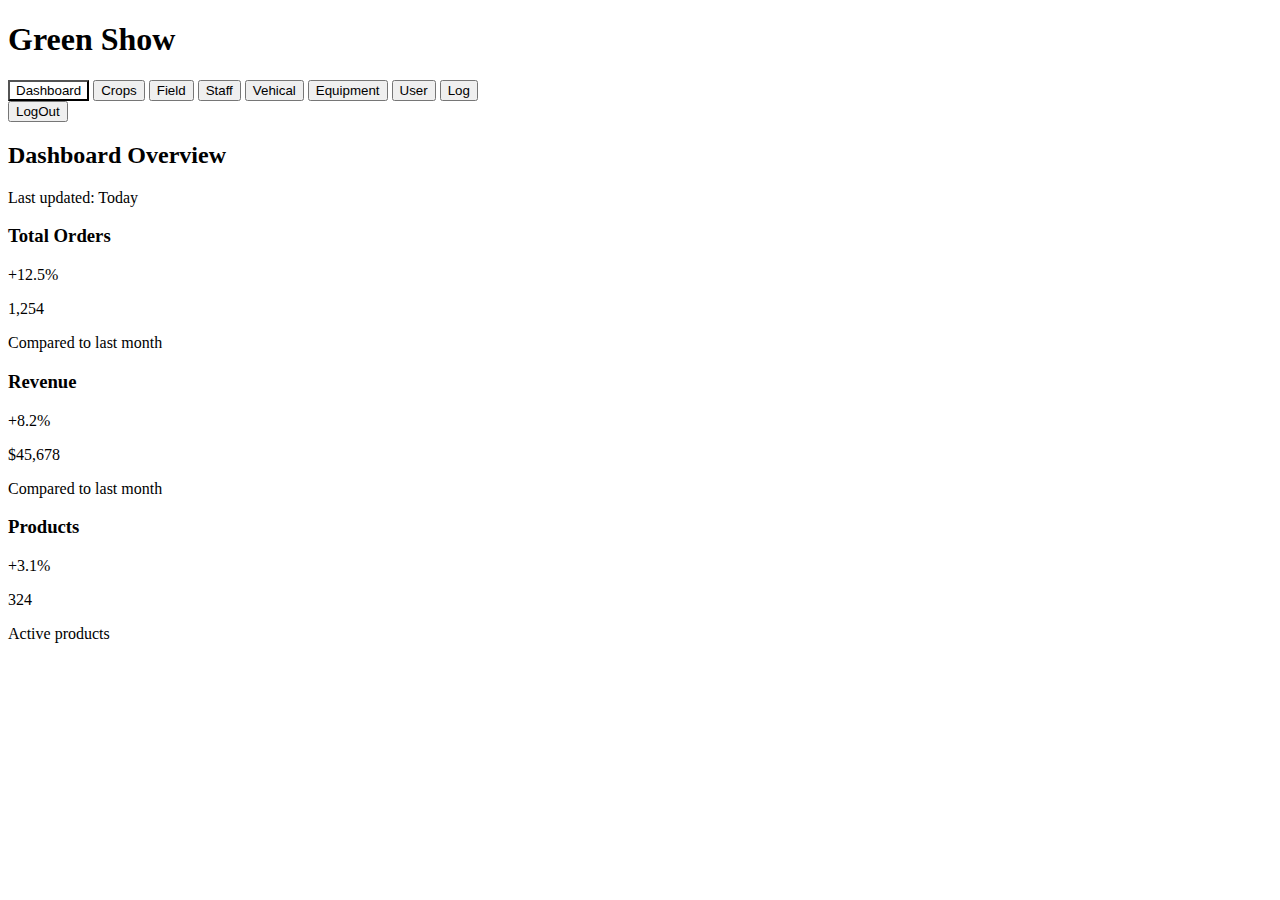
==== inde.html @ 09786b65 "update ui" ====
<!DOCTYPE html>
<html lang="en">
<head>
    <meta charset="UTF-8">
    <meta name="viewport" content="width=device-width, initial-scale=1.0">
    <title>eProduct Dashboard</title>
    <script src="https://cdnjs.cloudflare.com/ajax/libs/font-awesome/6.5.1/js/all.min.js"></script>
    <!-- Tailwind CSS -->
    <script src="https://cdn.tailwindcss.com"></script>
    <link href="https://cdn.jsdelivr.net/npm/tailwindcss@2.2.19/dist/tailwind.min.css" rel="stylesheet">
    
    <style>
        .content-section {
            display: none;
        }
        .content-section.active {
            display: block;
        }
        @keyframes fadeIn {
            from { opacity: 0; }
            to { opacity: 1; }
        }
        .fade-in {
            animation: fadeIn 0.3s ease-in;
        }
        .nav-item.active {
            background-color: rgba(255, 255, 255, 0.1);
        }
    </style>
</head>
<body class="bg-white min-h-screen">
    <div class="flex h-screen">
        <!-- Sidebar -->
        <div class="w-64 bg-white text-gray-800 shadow-xl flex flex-col transition-all duration-300">
            <!-- Logo -->
            <div class="px-6 py-8">
                <h1 class="text-2xl font-bold tracking-wider text-primary-dark">Green Show</h1>
            </div>
            
            <!-- Navigation -->
            <nav class="flex-1 px-4">
                <button onclick="showSection('dashboard')" class="nav-item lickable-btn w-full flex items-center space-x-3 px-4 py-3 mb-2 rounded-lg transition-all duration-200 hover:bg-green-700 hover:shadow-lg transform hover:scale-105 hover:text-white">
                    <i class="fas fa-chart-line w-5"></i>
                    <span class="font-medium">Dashboard</span>
                </button>
                
                <button onclick="showSection('crops')" class="nav-item w-full flex items-center space-x-3 px-4 py-3 mb-2 rounded-lg transition-all duration-200 hover:bg-green-700 hover:shadow-lg transform hover:scale-105 hover:text-white">
                    <i class="fas fa-tag w-5"></i>
                    <span class="font-medium">Crops</span>
                </button>
                
                <button onclick="showSection('field')" class="nav-item w-full flex items-center space-x-3 px-4 py-3 mb-2 rounded-lg transition-all duration-200 hover:bg-green-700 hover:shadow-lg transform hover:scale-105 hover:text-white">
                    <i class="fas fa-warehouse w-5"></i>
                    <span class="font-medium">Field</span>
                </button>
                
                <button onclick="showSection('staff')" class="nav-item w-full flex items-center space-x-3 px-4 py-3 mb-2 rounded-lg transition-all duration-200 hover:bg-green-700 hover:shadow-lg transform hover:scale-105 hover:text-white">
                    <i class="fas fa-box w-5"></i>
                    <span class="font-medium">Staff</span>
                </button>
                
                <button onclick="showSection('vehical')" class="nav-item w-full flex items-center space-x-3 px-4 py-3 mb-2 rounded-lg transition-all duration-200 hover:bg-green-700 hover:shadow-lg transform hover:scale-105 hover:text-white">
                    <i class="fas fa-warehouse w-5"></i>
                    <span class="font-medium">Vehical</span>
                </button>
                
                <button onclick="showSection('equipment')" class="nav-item w-full flex items-center space-x-3 px-4 py-3 mb-2 rounded-lg transition-all duration-200 hover:bg-green-700 hover:shadow-lg transform hover:scale-105 hover:text-white">
                    <i class="fas fa-tag w-5"></i>
                    <span class="font-medium">Equipment</span>
                </button>
                <button onclick="showSection('user')" class="nav-item w-full flex items-center space-x-3 px-4 py-3 mb-2 rounded-lg transition-all duration-200 hover:bg-green-700 hover:shadow-lg transform hover:scale-105 hover:text-white">
                    <i class="fas fa-tag w-5"></i>
                    <span class="font-medium">User</span>
                </button>
                <button onclick="showSection('log')" class="nav-item w-full flex items-center space-x-3 px-4 py-3 mb-2 rounded-lg transition-all duration-200 hover:bg-green-700 hover:shadow-lg transform hover:scale-105 hover:text-white">
                    <i class="fas fa-tag w-5"></i>
                    <span class="font-medium">Log</span>
                </button>
            </nav>
            
            <!-- Social Links -->
            <div class="px-6 py-4 border-t border-primary-dark">
                <div class="flex space-x-4 justify-center">
                    <button onclick="showSection('offers')" class="nav-item w-full flex items-center space-x-3 px-4 py-3 mb-2 rounded-lg transition-all duration-200 hover:bg-green-700 hover:shadow-lg transform hover:scale-105 hover:text-white">
                        <i class="fas fa-tag w-5"></i>
                        <span class="font-medium">LogOut</span>
                    </button>
                </div>
            </div>
        </div>

        <!-- Main Content -->
        <div class="flex-1 overflow-x-hidden overflow-y-auto bg-gray-50">
            <div class="container mx-auto px-6 py-8">
                <!-- Dashboard Section -->
                <section id="dashboard" class="content-section active fade-in">
                    <div class="flex justify-between items-center mb-8">
                        <h2 class="text-2xl font-semibold text-gray-800">Dashboard Overview</h2>
                        <div class="flex space-x-2">
                            <span class="text-sm text-gray-500">Last updated: Today</span>
                        </div>
                    </div>
                    
                    <div class="grid grid-cols-1 md:grid-cols-3 gap-6 mb-8">
                        <div class="bg-white rounded-xl shadow-card hover:shadow-card-hover p-6 transition-shadow duration-300">
                            <div class="flex items-center justify-between">
                                <h3 class="text-gray-500 text-sm font-medium">Total Orders</h3>
                                <span class="bg-success bg-opacity-10 text-success text-xs px-2 py-1 rounded-full">+12.5%</span>
                            </div>
                            <p class="text-3xl font-bold text-gray-800 mt-4">1,254</p>
                            <div class="text-sm text-gray-400 mt-2">Compared to last month</div>
                        </div>
                        
                        <div class="bg-white rounded-xl shadow-card hover:shadow-card-hover p-6 transition-shadow duration-300">
                            <div class="flex items-center justify-between">
                                <h3 class="text-gray-500 text-sm font-medium">Revenue</h3>
                                <span class="bg-success bg-opacity-10 text-success text-xs px-2 py-1 rounded-full">+8.2%</span>
                            </div>
                            <p class="text-3xl font-bold text-gray-800 mt-4">$45,678</p>
                            <div class="text-sm text-gray-400 mt-2">Compared to last month</div>
                        </div>
                        
                        <div class="bg-white rounded-xl shadow-card hover:shadow-card-hover p-6 transition-shadow duration-300">
                            <div class="flex items-center justify-between">
                                <h3 class="text-gray-500 text-sm font-medium">Products</h3>
                                <span class="bg-warning bg-opacity-10 text-warning text-xs px-2 py-1 rounded-full">+3.1%</span>
                            </div>
                            <p class="text-3xl font-bold text-gray-800 mt-4">324</p>
                            <div class="text-sm text-gray-400 mt-2">Active products</div>
                        </div>
                    </div>
                </section>
                <!-- ################################################################################################################################## -->

                

<!-- ################################################### Crop Section ###################################################### -->
<section id="crops" class="content-section fade-in">
    <div class="container mx-auto px-2">
        <!-- Header -->
        <div class="mb-10">
            <h1 class="text-3xl font-bold text-gray-800">Crop Management</h1>
            <p class="text-gray-600">Manage your crop database efficiently</p>
        </div>

        <!-- Search and Add Button Container -->
        <div class="flex justify-between items-center mb-6 bg-white p-2 rounded-md shadow-md">
            <div class="relative w-96">
                <input type="text" id="searchInput" placeholder="Search crops..." 
                    class="w-full pl-12 pr-4 py-3 rounded-lg border border-gray-200 focus:outline-none focus:border-green-500 focus:ring-2 focus:ring-green-200">
                <div class="absolute left-4 top-3.5 text-gray-400">
                    <i class="fas fa-search text-lg"></i>
                </div>
            </div>
            <button onclick="toggleAddModal()" 
                class="bg-green-600 hover:bg-green-700 text-white px-6 py-3 rounded-md flex items-center gap-2 transition duration-300 shadow-md hover:shadow-lg">
                <i class="fas fa-plus"></i>
                Add Crop
            </button>
        </div>

        <!-- Table -->
        <div class="bg-white rounded-md shadow-lg overflow-hidden">
            <div class="overflow-x-auto">
                <!-- Add a container to enable vertical scrolling -->
                <div class="h-96" style="overflow-y: auto;">
                    <table class="min-w-full divide-y divide-gray-200">
                        <thead class="bg-gray-300">
                            <tr>
                                <th class="px-6 py-4 text-left text-xs font-semibold text-gray-900 uppercase tracking-wider">Image</th>
                                <th class="px-6 py-4 text-left text-xs font-semibold text-gray-900 uppercase tracking-wider">Crop Name</th>
                                <th class="px-6 py-4 text-left text-xs font-semibold text-gray-900 uppercase tracking-wider">Scientific Name</th>
                                <th class="px-6 py-4 text-left text-xs font-semibold text-gray-900 uppercase tracking-wider">Category</th>
                                <th class="px-6 py-4 text-left text-xs font-semibold text-gray-900 uppercase tracking-wider">Season</th>
                                <th class="px-6 py-4 text-left text-xs font-semibold text-gray-900 uppercase tracking-wider">Actions</th>
                            </tr>
                        </thead>
                        <tbody class="bg-white divide-y divide-gray-200" id="cropTableBody">
                            <!-- Table rows will be populated by JavaScript -->
                        </tbody>
                    </table>
                </div>
            </div>
        </div>
        

        <!-- Add Crop Modal -->
        <div id="addModal" class="hidden fixed inset-0 bg-black bg-opacity-50 overflow-y-auto h-full w-full">
            <div class="relative top-20 mx-auto p-8 border w-[600px] shadow-2xl rounded-xl bg-white">
                <div class="flex justify-between items-center mb-6">
                    <h3 class="text-2xl font-semibold text-gray-900">Add New Crop</h3>
                    <button onclick="toggleAddModal()" class="text-gray-400 hover:text-gray-600 text-xl">
                        <i class="fas fa-times"></i>
                    </button>
                </div>
                <form id="addCropForm" onsubmit="addCrop(event)" class="space-y-6" >
                    <div class="grid grid-cols-2 gap-6">
                        <div class="space-y-4">
                            <div>
                                <label class="block text-sm font-medium text-gray-700 mb-1">Crop Image</label>
                                <div class="border-2 border-dashed border-gray-300 rounded-lg p-4 text-center">
                                    <input type="file" id="cropImage" name="cropImage" accept="image/*" 
                                        class="hidden" onchange="previewImage(this, 'imagePreview')">
                                    <label for="cropImage" class="cursor-pointer">
                                        <img id="imagePreview" src="#" alt="Preview" class="mx-auto mb-2 hidden max-h-32">
                                        <div class="text-gray-500">
                                            <i class="fas fa-cloud-upload-alt text-2xl mb-2"></i>
                                            <p>Click to upload image</p>
                                        </div>
                                    </label>
                                </div>
                            </div>
                            <div>
                                <label class="block text-sm font-medium text-gray-700 mb-1">Crop Name</label>
                                <input type="text" name="cropName" required 
                                    class="w-full rounded-lg border-gray-300 focus:border-green-500 focus:ring-2 focus:ring-green-200">
                            </div>
                        </div>
                        <div class="space-y-4">
                            <div>
                                <label class="block text-sm font-medium text-gray-700 mb-1">Scientific Name</label>
                                <input type="text" name="scientificName" required 
                                    class="w-full rounded-lg border-gray-300 focus:border-green-500 focus:ring-2 focus:ring-green-200">
                            </div>
                            <div>
                                <label class="block text-sm font-medium text-gray-700 mb-1">Category</label>
                                <select name="category" required 
                                    class="w-full rounded-lg border-gray-300 focus:border-green-500 focus:ring-2 focus:ring-green-200">
                                    <option value="Vegetable">Vegetable</option>
                                    <option value="Fruit">Fruit</option>
                                    <option value="Grain">Grain</option>
                                    <option value="Legume">Legume</option>
                                </select>
                            </div>
                            <div>
                                <label class="block text-sm font-medium text-gray-700 mb-1">Season</label>
                                <select name="season" required 
                                    class="w-full rounded-lg border-gray-300 focus:border-green-500 focus:ring-2 focus:ring-green-200">
                                    <option value="Spring">Spring</option>
                                    <option value="Summer">Summer</option>
                                    <option value="Fall">Fall</option>
                                    <option value="Winter">Winter</option>
                                </select>
                            </div>
                        </div>
                    </div>
                    <button type="submit" 
                        class="w-full bg-green-600 text-white py-3 px-4 rounded-lg hover:bg-green-700 transition duration-300 shadow-md hover:shadow-lg">
                        Add Crop
                    </button>
                </form>
            </div>
        </div>

        <!-- Edit Modal (Similar structure to Add Modal) -->
        <div id="editModal" class="hidden fixed inset-0 bg-black bg-opacity-50 overflow-y-auto h-full w-full">
            <div class="relative top-20 mx-auto p-8 border w-[600px] shadow-2xl rounded-xl bg-white">
                <div class="flex justify-between items-center mb-6">
                    <h3 class="text-2xl font-semibold text-gray-900">Edit Crop</h3>
                    <button onclick="toggleEditModal()" class="text-gray-400 hover:text-gray-600 text-xl">
                        <i class="fas fa-times"></i>
                    </button>
                </div>
                <form id="editCropForm" onsubmit="updateCrop(event)" class="space-y-6">
                    <input type="hidden" name="editId">
                    <div class="grid grid-cols-2 gap-6">
                        <div class="space-y-4">
                            <div>
                                <label class="block text-sm font-medium text-gray-700 mb-1">Crop Image</label>
                                <div class="border-2 border-dashed border-gray-300 rounded-lg p-4 text-center">
                                    <input type="file" id="editCropImage" name="editCropImage" accept="image/*" 
                                        class="hidden" onchange="previewImage(this, 'editImagePreview')">
                                    <label for="editCropImage" class="cursor-pointer">
                                        <img id="editImagePreview" src="#" alt="Preview" class="mx-auto mb-2 hidden max-h-32">
                                        <div class="text-gray-500">
                                            <i class="fas fa-cloud-upload-alt text-2xl mb-2"></i>
                                            <p>Click to update image</p>
                                        </div>
                                    </label>
                                </div>
                            </div>
                            <div>
                                <label class="block text-sm font-medium text-gray-700 mb-1">Crop Name</label>
                                <input type="text" name="editCropName" required 
                                    class="w-full rounded-lg border-gray-300 focus:border-green-500 focus:ring-2 focus:ring-green-200">
                            </div>
                        </div>
                        <div class="space-y-4">
                            <div>
                                <label class="block text-sm font-medium text-gray-700 mb-1">Scientific Name</label>
                                <input type="text" name="editScientificName" required 
                                    class="w-full rounded-lg border-gray-300 focus:border-green-500 focus:ring-2 focus:ring-green-200">
                            </div>
                            <div>
                                <label class="block text-sm font-medium text-gray-700 mb-1">Category</label>
                                <select name="editCategory" required 
                                    class="w-full rounded-lg border-gray-300 focus:border-green-500 focus:ring-2 focus:ring-green-200">
                                    <option value="Vegetable">Vegetable</option>
                                    <option value="Fruit">Fruit</option>
                                    <option value="Grain">Grain</option>
                                    <option value="Legume">Legume</option>
                                </select>
                            </div>
                            <div>
                                <label class="block text-sm font-medium text-gray-700 mb-1">Season</label>
                                <select name="editSeason" required 
                                    class="w-full rounded-lg border-gray-300 focus:border-green-500 focus:ring-2 focus:ring-green-200">
                                    <option value="Spring">Spring</option>
                                    <option value="Summer">Summer</option>
                                    <option value="Fall">Fall</option>
                                    <option value="Winter">Winter</option>
                                </select>
                            </div>
                        </div>
                    </div>
                    <button type="submit" 
                        class="w-full bg-blue-600 text-white py-3 px-4 rounded-lg hover:bg-blue-700 transition duration-300 shadow-md hover:shadow-lg">
                        Update Crop
                    </button>
                </form>
            </div>
        </div>
    </div>
</section>


<!-- ############################################################## Field page #################################################################### -->


<!-- Other sections with placeholder content -->
<section id="field" class="content-section fade-in">
    <div class="container mx-auto px-2">
        <!-- Header -->
        <div class="mb-10">
            <h1 class="text-3xl font-bold text-gray-800">Field Management</h1>
            <p class="text-gray-600">Manage your fields database efficiently</p>
        </div>
    
        <!-- Search and Add Button Container -->
        <div class="flex justify-between items-center mb-6 bg-white p-2 rounded-md shadow-md">
            <div class="relative w-96">
                <input type="text" id="searchInput" placeholder="Search fields..." 
                    class="w-full pl-12 pr-4 py-3 rounded-lg border border-gray-200 focus:outline-none focus:border-green-500 focus:ring-2 focus:ring-green-200">
                <div class="absolute left-4 top-3.5 text-gray-400">
                    <i class="fas fa-search text-lg"></i>
                </div>
            </div>
            <button onclick="ftoggleAddModal()" 
                class="bg-green-600 hover:bg-green-700 text-white px-6 py-3 rounded-md flex items-center gap-2 transition duration-300 shadow-md hover:shadow-lg">
                <i class="fas fa-plus"></i>
                Add Field
            </button>
        </div>
    
        <!-- Table -->
        <div class="bg-white rounded-md shadow-lg overflow-hidden">
            <div class="overflow-x-auto">
                <div class="h-96" style="overflow-y: auto;">
                    <table class="min-w-full divide-y divide-gray-200">
                        <thead class="bg-gray-300">
                            <tr>
                                <th class="px-6 py-4 text-left text-xs font-semibold text-gray-900 uppercase tracking-wider">Field Code</th>
                                <th class="px-6 py-4 text-left text-xs font-semibold text-gray-900 uppercase tracking-wider">Field Name</th>
                                <th class="px-6 py-4 text-left text-xs font-semibold text-gray-900 uppercase tracking-wider">Location</th>
                                <th class="px-6 py-4 text-left text-xs font-semibold text-gray-900 uppercase tracking-wider">Extent Size</th>
                                <th class="px-6 py-4 text-left text-xs font-semibold text-gray-900 uppercase tracking-wider">Image 1</th>
                                <th class="px-6 py-4 text-left text-xs font-semibold text-gray-900 uppercase tracking-wider">Image 2</th>
                                <th class="px-6 py-4 text-left text-xs font-semibold text-gray-900 uppercase tracking-wider">Actions</th>
                            </tr>
                        </thead>
                        <tbody class="bg-white divide-y divide-gray-200" id="fieldTableBody">
                            <!-- Table rows will be populated by JavaScript -->
                        </tbody>
                    </table>
                </div>
            </div>
        </div>
    
        <!-- Add Field Modal -->
        <div id="faddModal" class="hidden fixed inset-0 bg-black bg-opacity-50 overflow-y-auto h-full w-full">
            <div class="relative top-20 mx-auto p-8 border w-[600px] shadow-2xl rounded-xl bg-white">
                <div class="flex justify-between items-center mb-6">
                    <h3 class="text-2xl font-semibold text-gray-900">Add New Field</h3>
                    <button onclick="ftoggleAddModal()" class="text-gray-400 hover:text-gray-600 text-xl">
                        <i class="fas fa-times"></i>
                    </button>
                </div>
                <form id="addFieldForm" onsubmit="addField(event)" class="space-y-6">
                    <div class="grid grid-cols-2 gap-6">
                        <div class="space-y-4">
                            <div>
                                <label class="block text-sm font-medium text-gray-700 mb-1">Field Code</label>
                                <input type="text" name="fieldCode" required 
                                    class="w-full rounded-lg border-gray-300 focus:border-green-500 focus:ring-2 focus:ring-green-200">
                            </div>
                            <div>
                                <label class="block text-sm font-medium text-gray-700 mb-1">Field Name</label>
                                <input type="text" name="fieldName" required 
                                    class="w-full rounded-lg border-gray-300 focus:border-green-500 focus:ring-2 focus:ring-green-200">
                            </div>
                            <div>
                                <label class="block text-sm font-medium text-gray-700 mb-1">Location</label>
                                <input type="text" name="location" required 
                                    class="w-full rounded-lg border-gray-300 focus:border-green-500 focus:ring-2 focus:ring-green-200">
                            </div>
                        </div>
                        <div class="space-y-4">
                            <div>
                                <label class="block text-sm font-medium text-gray-700 mb-1">Extent Size</label>
                                <input type="text" name="extentSize" required 
                                    class="w-full rounded-lg border-gray-300 focus:border-green-500 focus:ring-2 focus:ring-green-200">
                            </div>
                            <div>
                                <label class="block text-sm font-medium text-gray-700 mb-1">Field Image 1</label>
                                <input type="file" name="fieldImage1" accept="image/*">
                            </div>
                            <div>
                                <label class="block text-sm font-medium text-gray-700 mb-1">Field Image 2</label>
                                <input type="file" name="fieldImage2" accept="image/*">
                            </div>
                        </div>
                    </div>
                    <button type="submit" 
                        class="w-full bg-green-600 text-white py-3 px-4 rounded-lg hover:bg-green-700 transition duration-300 shadow-md hover:shadow-lg">
                        Add Field
                    </button>
                </form>
            </div>
        </div>
    
        <!-- Edit Field Modal -->
        <div id="feditModal" class="hidden fixed inset-0 bg-black bg-opacity-50 overflow-y-auto h-full w-full">
            <div class="relative top-20 mx-auto p-8 border w-[600px] shadow-2xl rounded-xl bg-white">
                <div class="flex justify-between items-center mb-6">
                    <h3 class="text-2xl font-semibold text-gray-900">Edit Field</h3>
                    <button onclick="ftoggleEditModal()" class="text-gray-400 hover:text-gray-600 text-xl">
                        <i class="fas fa-times"></i>
                    </button>
                </div>
                <form id="editFieldForm" onsubmit="updateField(event)" class="space-y-6">
                    <input type="hidden" name="editId">
                    <div class="grid grid-cols-2 gap-6">
                        <div>
                            <label class="block text-sm font-medium text-gray-700 mb-1">Field Code</label>
                            <input type="text" name="fieldCode" required 
                                class="w-full rounded-lg border-gray-300 focus:border-green-500 focus:ring-2 focus:ring-green-200">
                        </div>
                        <div>
                            <label class="block text-sm font-medium text-gray-700 mb-1">Field Name</label>
                            <input type="text" name="fieldName" required 
                                class="w-full rounded-lg border-gray-300 focus:border-green-500 focus:ring-2 focus:ring-green-200">
                        </div>
                        <div>
                            <label class="block text-sm font-medium text-gray-700 mb-1">Location</label>
                            <input type="text" name="location" required 
                                class="w-full rounded-lg border-gray-300 focus:border-green-500 focus:ring-2 focus:ring-green-200">
                        </div>
                        <div>
                            <label class="block text-sm font-medium text-gray-700 mb-1">Extent Size</label>
                            <input type="text" name="extentSize" required 
                                class="w-full rounded-lg border-gray-300 focus:border-green-500 focus:ring-2 focus:ring-green-200">
                        </div>
                        <div>
                            <label class="block text-sm font-medium text-gray-700 mb-1">Field Image 1</label>
                            <input type="file" name="fieldImage1" accept="image/*">
                        </div>
                        <div>
                            <label class="block text-sm font-medium text-gray-700 mb-1">Field Image 2</label>
                            <input type="file" name="fieldImage2" accept="image/*">
                        </div>
                    </div>
                    <button type="submit" 
                        class="w-full bg-blue-600 text-white py-3 px-4 rounded-lg hover:bg-blue-700 transition duration-300 shadow-md hover:shadow-lg">
                        Update Field
                    </button>
                </form>
            </div>
        </div>
    </div>        
</section>

<!-- ############################################################ Staff Page ########################################################## -->


<section id="staff" class="content-section fade-in">
    <div class="container mx-auto px-2">
        <!-- Header -->
        <div class="mb-10">
            <h1 class="text-3xl font-bold text-gray-800">Staff Management</h1>
            <p class="text-gray-600">Manage your staff database efficiently</p>
        </div>

        <!-- Search and Add Button Container -->
        <div class="flex justify-between items-center mb-6 bg-white p-2 rounded-md shadow-md">
            <div class="relative w-96">
                <input type="text" id="searchInput" placeholder="Search staff..."
                    class="w-full pl-12 pr-4 py-3 rounded-lg border border-gray-200 focus:outline-none focus:border-green-500 focus:ring-2 focus:ring-green-200">
                <div class="absolute left-4 top-3.5 text-gray-400">
                    <i class="fas fa-search text-lg"></i>
                </div>
            </div>
            <button onclick="toggleAddStaffModal()"
                class="bg-green-600 hover:bg-green-700 text-white px-6 py-3 rounded-md flex items-center gap-2 transition duration-300 shadow-md hover:shadow-lg">
                <i class="fas fa-plus"></i>
                Add Staff
            </button>
        </div>

        <!-- Table -->
        <div class="bg-white rounded-md shadow-lg overflow-hidden">
            <div class="overflow-x-auto">
                <div class="h-96" style="overflow-y: auto;">
                    <table class="min-w-full divide-y divide-gray-200" id="staffTable">
                        <thead class="bg-gray-300">
                            <tr>
                                <th class="px-6 py-4 text-left text-xs font-semibold text-gray-900 uppercase tracking-wider">ID</th>
                                <th class="px-6 py-4 text-left text-xs font-semibold text-gray-900 uppercase tracking-wider">First Name</th>
                                <th class="px-6 py-4 text-left text-xs font-semibold text-gray-900 uppercase tracking-wider">Last Name</th>
                                <th class="px-6 py-4 text-left text-xs font-semibold text-gray-900 uppercase tracking-wider">Designation</th>
                                <th class="px-6 py-4 text-left text-xs font-semibold text-gray-900 uppercase tracking-wider">Gender</th>
                                <th class="px-6 py-4 text-left text-xs font-semibold text-gray-900 uppercase tracking-wider">Joined Date</th>
                                <th class="px-6 py-4 text-left text-xs font-semibold text-gray-900 uppercase tracking-wider">Date of Birth</th>
                                <th class="px-6 py-4 text-left text-xs font-semibold text-gray-900 uppercase tracking-wider">Address Line 1</th>
                                <th class="px-6 py-4 text-left text-xs font-semibold text-gray-900 uppercase tracking-wider">Address Line 2</th>
                                <th class="px-6 py-4 text-left text-xs font-semibold text-gray-900 uppercase tracking-wider">Address Line 3</th>
                                <th class="px-6 py-4 text-left text-xs font-semibold text-gray-900 uppercase tracking-wider">Address Line 4</th>
                                <th class="px-6 py-4 text-left text-xs font-semibold text-gray-900 uppercase tracking-wider">Address Line 5</th>
                                <th class="px-6 py-4 text-left text-xs font-semibold text-gray-900 uppercase tracking-wider">Contact Number</th>
                                <th class="px-6 py-4 text-left text-xs font-semibold text-gray-900 uppercase tracking-wider">Email</th>
                                <th class="px-6 py-4 text-left text-xs font-semibold text-gray-900 uppercase tracking-wider">Role</th>
                                <th class="px-6 py-4 text-left text-xs font-semibold text-gray-900 uppercase tracking-wider">Actions</th>
                            </tr>
                        </thead>
                        <tbody class="bg-white divide-y divide-gray-200" id="staffTableBody">
                            <!-- Table rows will be populated by JavaScript -->
                        </tbody>
                    </table>
                </div>
            </div>
        </div>        

        <!-- Add Staff Modal -->
        <div id="addStaffModal" class="hidden fixed inset-0 bg-black bg-opacity-50 overflow-y-auto h-full w-full">
            <div class="relative top-20 mx-auto p-8 border w-[600px] shadow-2xl rounded-xl bg-white">
                <div class="flex justify-between items-center mb-6">
                    <h3 class="text-2xl font-semibold text-gray-900">Add New Staff</h3>
                    <button onclick="toggleAddStaffModal()" class="text-gray-400 hover:text-gray-600 text-xl">
                        <i class="fas fa-times"></i>
                    </button>
                </div>
                <form id="addStaffForm" onsubmit="saveStaff(event)" class="space-y-6">
                    <div class="grid grid-cols-2 gap-6">
                        <!-- Form Fields -->
                        <div>
                            <label class="block text-sm font-medium text-gray-700 mb-1">First Name</label>
                            <input type="text" name="firstName" required
                                class="w-full rounded-lg border-gray-300 focus:border-green-500 focus:ring-2 focus:ring-green-200">
                        </div>
                        <div>
                            <label class="block text-sm font-medium text-gray-700 mb-1">Last Name</label>
                            <input type="text" name="lastName" required
                                class="w-full rounded-lg border-gray-300 focus:border-green-500 focus:ring-2 focus:ring-green-200">
                        </div>
                        <div>
                            <label class="block text-sm font-medium text-gray-700 mb-1">Designation</label>
                            <input type="text" name="designation" required
                                class="w-full rounded-lg border-gray-300 focus:border-green-500 focus:ring-2 focus:ring-green-200">
                        </div>
                        <div>
                            <label class="block text-sm font-medium text-gray-700 mb-1">Gender</label>
                            <select name="gender" required
                                class="w-full rounded-lg border-gray-300 focus:border-green-500 focus:ring-2 focus:ring-green-200">
                                <option value="Male">Male</option>
                                <option value="Female">Female</option>
                                <option value="Other">Other</option>
                            </select>
                        </div>
                        <div>
                            <label class="block text-sm font-medium text-gray-700 mb-1">Joined Date</label>
                            <input type="date" name="joinedDate" required
                                class="w-full rounded-lg border-gray-300 focus:border-green-500 focus:ring-2 focus:ring-green-200">
                        </div>
                        <div>
                            <label class="block text-sm font-medium text-gray-700 mb-1">Date of Birth</label>
                            <input type="date" name="dob" required
                                class="w-full rounded-lg border-gray-300 focus:border-green-500 focus:ring-2 focus:ring-green-200">
                        </div>
                        <div>
                            <label class="block text-sm font-medium text-gray-700 mb-1">Contact Number</label>
                            <input type="tel" name="contactNo" required
                                class="w-full rounded-lg border-gray-300 focus:border-green-500 focus:ring-2 focus:ring-green-200">
                        </div>
                        <div>
                            <label class="block text-sm font-medium text-gray-700 mb-1">Email</label>
                            <input type="email" name="email" required
                                class="w-full rounded-lg border-gray-300 focus:border-green-500 focus:ring-2 focus:ring-green-200">
                        </div>
                        <div>
                            <label class="block text-sm font-medium text-gray-700 mb-1">Role</label>
                            <input type="text" name="role" required
                                class="w-full rounded-lg border-gray-300 focus:border-green-500 focus:ring-2 focus:ring-green-200">
                        </div>
                    </div>
                    <button type="submit"
                        class="w-full bg-green-600 text-white py-3 px-4 rounded-lg hover:bg-green-700 transition duration-300 shadow-md hover:shadow-lg">
                        Save Staff
                    </button>
                </form>
            </div>
        </div>
    </div>
</section>

<!-- ################################################################ Vehical page ############################################################## -->

<section id="vehical" class="content-section fade-in">
    <div class="container mx-auto px-2">
        <!-- Header -->
        <div class="mb-10">
            <h1 class="text-3xl font-bold text-gray-800">Vehicle Management</h1>
            <p class="text-gray-600">Manage your vehicle fleet efficiently</p>
        </div>
    
        <!-- Search and Add Button Container -->
        <div class="flex justify-between items-center mb-6 bg-white p-2 rounded-md shadow-md">
            <div class="relative w-96">
                <input type="text" id="searchInput" placeholder="Search vehicle..."
                    class="w-full pl-12 pr-4 py-3 rounded-lg border border-gray-200 focus:outline-none focus:border-green-500 focus:ring-2 focus:ring-green-200">
                <div class="absolute left-4 top-3.5 text-gray-400">
                    <i class="fas fa-search text-lg"></i>
                </div>
            </div>
            <button onclick="toggleAddVehicleModal()"
                class="bg-green-600 hover:bg-green-700 text-white px-6 py-3 rounded-md flex items-center gap-2 transition duration-300 shadow-md hover:shadow-lg">
                <i class="fas fa-plus"></i>
                Add Vehicle
            </button>
        </div>
    
        <!-- Table -->
        <div class="bg-white rounded-md shadow-lg overflow-hidden">
            <div class="overflow-x-auto">
                <table class="min-w-full divide-y divide-gray-200" id="vehicleTable">
                    <thead class="bg-gray-300 sticky top-0">
                        <tr>
                            <th class="px-6 py-4 text-left text-xs font-semibold text-gray-900 uppercase tracking-wider">Vehicle Code</th>
                            <th class="px-6 py-4 text-left text-xs font-semibold text-gray-900 uppercase tracking-wider">License Plate</th>
                            <th class="px-6 py-4 text-left text-xs font-semibold text-gray-900 uppercase tracking-wider">Category</th>
                            <th class="px-6 py-4 text-left text-xs font-semibold text-gray-900 uppercase tracking-wider">Fuel Type</th>
                            <th class="px-6 py-4 text-left text-xs font-semibold text-gray-900 uppercase tracking-wider">Status</th>
                            <th class="px-6 py-4 text-left text-xs font-semibold text-gray-900 uppercase tracking-wider">Image</th>
                            <th class="px-6 py-4 text-left text-xs font-semibold text-gray-900 uppercase tracking-wider">Actions</th>
                        </tr>
                    </thead>
                </table>
            </div>
            <div class="h-80 overflow-y-auto">
                <table class="min-w-full divide-y divide-gray-200" id="vehicleTableBody">
                    <!-- Table rows will be populated by JavaScript -->
                </table>
            </div>
        </div>
    
        <!-- Edit Vehicle Modal -->
        <div id="editVehicleModal" class="hidden fixed inset-0 bg-black bg-opacity-50 overflow-y-auto h-full w-full">
            <div class="relative top-20 mx-auto p-8 border w-[600px] shadow-2xl rounded-xl bg-white">
                <div class="flex justify-between items-center mb-6">
                    <h3 class="text-2xl font-semibold text-gray-900">Edit Vehicle</h3>
                    <button onclick="toggleEditVehicleModal()" class="text-gray-400 hover:text-gray-600 text-xl">
                        <i class="fas fa-times"></i>
                    </button>
                </div>
                <form id="editVehicleForm" onsubmit="updateVehicle(event)" class="space-y-6">
                    <div class="grid grid-cols-2 gap-6">
                        <!-- Form Fields -->
                        <div>
                            <label class="block text-sm font-medium text-gray-700 mb-1">Vehicle Code</label>
                            <input type="text" name="vehicleCode" required
                                class="w-full rounded-lg border-gray-300 focus:border-green-500 focus:ring-2 focus:ring-green-200">
                        </div>
                        <div>
                            <label class="block text-sm font-medium text-gray-700 mb-1">License Plate</label>
                            <input type="text" name="licensePlate" required
                                class="w-full rounded-lg border-gray-300 focus:border-green-500 focus:ring-2 focus:ring-green-200">
                        </div>
                        <div>
                            <label class="block text-sm font-medium text-gray-700 mb-1">Category</label>
                            <input type="text" name="category" required
                                class="w-full rounded-lg border-gray-300 focus:border-green-500 focus:ring-2 focus:ring-green-200">
                        </div>
                        <div>
                            <label class="block text-sm font-medium text-gray-700 mb-1">Fuel Type</label>
                            <input type="text" name="fuelType" required
                                class="w-full rounded-lg border-gray-300 focus:border-green-500 focus:ring-2 focus:ring-green-200">
                        </div>
                        <div>
                            <label class="block text-sm font-medium text-gray-700 mb-1">Status</label>
                            <input type="text" name="status" required
                                class="w-full rounded-lg border-gray-300 focus:border-green-500 focus:ring-2 focus:ring-green-200">
                        </div>
                        <div>
                            <label class="block text-sm font-medium text-gray-700 mb-1">Remarks</label>
                            <input type="text" name="remarks"
                                class="w-full rounded-lg border-gray-300 focus:border-green-500 focus:ring-2 focus:ring-green-200">
                        </div>
                        <div>
                            <label class="block text-sm font-medium text-gray-700 mb-1">Image</label>
                            <input type="file" name="image" accept="image/*"
                                class="w-full rounded-lg border-gray-300 focus:border-green-500 focus:ring-2 focus:ring-green-200">
                        </div>
                    </div>
                    <button type="submit"
                        class="w-full bg-green-600 text-white py-3 px-4 rounded-lg hover:bg-green-700 transition duration-300 shadow-md hover:shadow-lg">
                        Update Vehicle
                    </button>
                </form>
            </div>
        </div>
    
        <!-- Add Vehicle Modal -->
        <div id="addVehicleModal" class="hidden fixed inset-0 bg-black bg-opacity-50 overflow-y-auto h-full w-full">
            <div class="relative top-20 mx-auto p-8 border w-[600px] shadow-2xl rounded-xl bg-white">
                <div class="flex justify-between items-center mb-6">
                    <h3 class="text-2xl font-semibold text-gray-900">Add New Vehicle</h3>
                    <button onclick="toggleAddVehicleModal()" class="text-gray-400 hover:text-gray-600 text-xl">
                        <i class="fas fa-times"></i>
                    </button>
                </div>
                <form id="addVehicleForm" onsubmit="addVehicle(event)" class="space-y-6">
                    <div class="grid grid-cols-2 gap-6">
                        <!-- Form Fields -->
                        <div>
                            <label class="block text-sm font-medium text-gray-700 mb-1">Vehicle Code</label>
                            <input type="text" name="vehicleCode" required
                                class="w-full rounded-lg border-gray-300 focus:border-green-500 focus:ring-2 focus:ring-green-200">
                        </div>
                        <div>
                            <label class="block text-sm font-medium text-gray-700 mb-1">License Plate</label>
                            <input type="text" name="licensePlate" required
                                class="w-full rounded-lg border-gray-300 focus:border-green-500 focus:ring-2 focus:ring-green-200">
                        </div>
                        <div>
                            <label class="block text-sm font-medium text-gray-700 mb-1">Category</label>
                            <input type="text" name="category" required
                                class="w-full rounded-lg border-gray-300 focus:border-green-500 focus:ring-2 focus:ring-green-200">
                        </div>
                        <div>
                            <label class="block text-sm font-medium text-gray-700 mb-1">Fuel Type</label>
                            <input type="text" name="fuelType" required
                                class="w-full rounded-lg border-gray-300 focus:border-green-500 focus:ring-2 focus:ring-green-200">
                        </div>
                        <div>
                            <label class="block text-sm font-medium text-gray-700 mb-1">Status</label>
                            <input type="text" name="status" required
                                class="w-full rounded-lg border-gray-300 focus:border-green-500 focus:ring-2 focus:ring-green-200">
                        </div>
                        <div>
                            <label class="block text-sm font-medium text-gray-700 mb-1">Remarks</label>
                            <input type="text" name="remarks"
                                class="w-full rounded-lg border-gray-300 focus:border-green-500 focus:ring-2 focus:ring-green-200">
                        </div>
                        <div>
                            <label class="block text-sm font-medium text-gray-700 mb-1">Image</label>
                            <input type="file" name="image" accept="image/*"
                                class="w-full rounded-lg border-gray-300 focus:border-green-500 focus:ring-2 focus:ring-green-200">
                        </div>
                    </div>
                    <button type="submit"
                        class="w-full bg-green-600 text-white py-3 px-4 rounded-lg hover:bg-green-700 transition duration-300 shadow-md hover:shadow-lg">
                        Add Vehicle
                    </button>
                </form>
            </div>
        </div>
    </div>
</section>





<section id="equipment" class="content-section fade-in">
    <div class="bg-white rounded-xl shadow-card p-6">
        <h2 class="text-xl font-semibold text-gray-800 mb-4">Equipment</h2>
        <p class="text-gray-600">Stock content goes here...</p>
    </div>
</section>
<section id="user" class="content-section fade-in">
    <div class="bg-white rounded-xl shadow-card p-6">
        <h2 class="text-xl font-semibold text-gray-800 mb-4">User</h2>
        <p class="text-gray-600">Stock content goes here...</p>
    </div>
</section>
<section id="log" class="content-section fade-in">
    <div class="bg-white rounded-xl shadow-card p-6">
        <h2 class="text-xl font-semibold text-gray-800 mb-4">Log</h2>
        <p class="text-gray-600">Stock content goes here...</p>
    </div>
</section>
          
        </div>
    </div>
</div>

    <!-- jQuery CDN -->
    <script src="./js/main.js"></script>
    <script src="./js/cropPage.js"></script>
    <script src="./js/field.js"></script>
    <script src="./js/staff.js"></script>   
    <script src="./js/vehical.js"></script>   
</body>
</html>
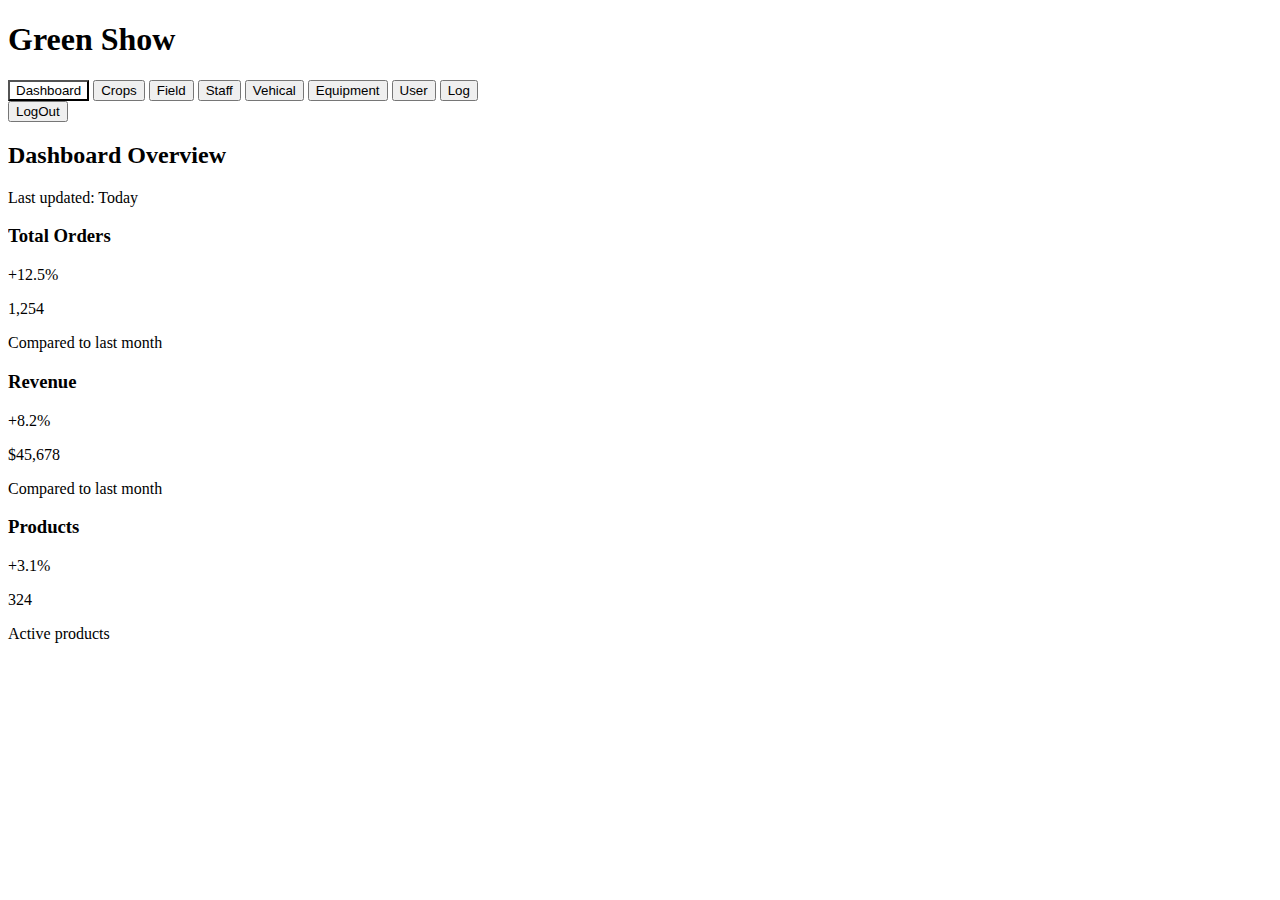
==== commit 9492d121: "updare equipment ui" ====
--- a/inde.html
+++ b/inde.html
@@ -648,7 +648,7 @@
                             <th class="px-6 py-4 text-left text-xs font-semibold text-gray-900 uppercase tracking-wider">Category</th>
                             <th class="px-6 py-4 text-left text-xs font-semibold text-gray-900 uppercase tracking-wider">Fuel Type</th>
                             <th class="px-6 py-4 text-left text-xs font-semibold text-gray-900 uppercase tracking-wider">Status</th>
-                            <th class="px-6 py-4 text-left text-xs font-semibold text-gray-900 uppercase tracking-wider">Image</th>
+                            <th class="px-6 py-4 text-left text-xs font-semibold text-gray-900 uppercase tracking-wider">Remarks</th>
                             <th class="px-6 py-4 text-left text-xs font-semibold text-gray-900 uppercase tracking-wider">Actions</th>
                         </tr>
                     </thead>
@@ -703,11 +703,6 @@
                             <input type="text" name="remarks"
                                 class="w-full rounded-lg border-gray-300 focus:border-green-500 focus:ring-2 focus:ring-green-200">
                         </div>
-                        <div>
-                            <label class="block text-sm font-medium text-gray-700 mb-1">Image</label>
-                            <input type="file" name="image" accept="image/*"
-                                class="w-full rounded-lg border-gray-300 focus:border-green-500 focus:ring-2 focus:ring-green-200">
-                        </div>
                     </div>
                     <button type="submit"
                         class="w-full bg-green-600 text-white py-3 px-4 rounded-lg hover:bg-green-700 transition duration-300 shadow-md hover:shadow-lg">
@@ -759,11 +754,6 @@
                             <input type="text" name="remarks"
                                 class="w-full rounded-lg border-gray-300 focus:border-green-500 focus:ring-2 focus:ring-green-200">
                         </div>
-                        <div>
-                            <label class="block text-sm font-medium text-gray-700 mb-1">Image</label>
-                            <input type="file" name="image" accept="image/*"
-                                class="w-full rounded-lg border-gray-300 focus:border-green-500 focus:ring-2 focus:ring-green-200">
-                        </div>
                     </div>
                     <button type="submit"
                         class="w-full bg-green-600 text-white py-3 px-4 rounded-lg hover:bg-green-700 transition duration-300 shadow-md hover:shadow-lg">
@@ -775,16 +765,137 @@
     </div>
 </section>
 
-
-
-
+<!-- #################################################### Equipment Page ####################################################### -->
 
 <section id="equipment" class="content-section fade-in">
-    <div class="bg-white rounded-xl shadow-card p-6">
-        <h2 class="text-xl font-semibold text-gray-800 mb-4">Equipment</h2>
-        <p class="text-gray-600">Stock content goes here...</p>
+    <div class="container mx-auto px-2">
+        <!-- Header -->
+        <div class="mb-10">
+            <h1 class="text-3xl font-bold text-gray-800">Equipment Management</h1>
+            <p class="text-gray-600">Manage your equipment efficiently</p>
+        </div>
+    
+        <!-- Search and Add Button Container -->
+        <div class="flex justify-between items-center mb-6 bg-white p-2 rounded-md shadow-md">
+            <div class="relative w-96">
+                <input type="text" id="searchInput" placeholder="Search equipment..."
+                    class="w-full pl-12 pr-4 py-3 rounded-lg border border-gray-200 focus:outline-none focus:border-green-500 focus:ring-2 focus:ring-green-200">
+                <div class="absolute left-4 top-3.5 text-gray-400">
+                    <i class="fas fa-search text-lg"></i>
+                </div>
+            </div>
+            <button onclick="toggleAddEquipmentModal()"
+                class="bg-green-600 hover:bg-green-700 text-white px-6 py-3 rounded-md flex items-center gap-2 transition duration-300 shadow-md hover:shadow-lg">
+                <i class="fas fa-plus"></i>
+                Add Equipment
+            </button>
+        </div>
+    
+        <!-- Equipment Table -->
+        <div class="bg-white rounded-md shadow-lg overflow-hidden">
+            <div class="overflow-auto h-96">
+                <table class="min-w-full divide-y divide-gray-200">
+                    <thead class="bg-gray-300 sticky top-0 z-5">
+                        <tr>
+                            <th class="px-6 py-4 text-left text-xs font-semibold text-gray-900 uppercase tracking-wider">Equipment ID</th>
+                            <th class="px-6 py-4 text-left text-xs font-semibold text-gray-900 uppercase tracking-wider">Name</th>
+                            <th class="px-6 py-4 text-left text-xs font-semibold text-gray-900 uppercase tracking-wider">Type</th>
+                            <th class="px-6 py-4 text-left text-xs font-semibold text-gray-900 uppercase tracking-wider">Available Count</th>
+                            <th class="px-6 py-4 text-left text-xs font-semibold text-gray-900 uppercase tracking-wider">Status</th>
+                            <th class="px-6 py-4 text-left text-xs font-semibold text-gray-900 uppercase tracking-wider">Actions</th>
+                        </tr>
+                    </thead>
+                    <tbody class="bg-white divide-y divide-gray-200" id="equipmentTableBody">
+                        <!-- Table rows will be populated by JavaScript -->
+                    </tbody>
+                </table>
+            </div>
+        </div>
+    
+        <!-- Add Equipment Modal -->
+        <div id="addEquipmentModal" class="hidden fixed inset-0 bg-black bg-opacity-50 overflow-y-auto h-full w-full">
+            <div class="relative top-20 mx-auto p-8 border w-[600px] shadow-2xl rounded-xl bg-white">
+                <div class="flex justify-between items-center mb-6">
+                    <h3 class="text-2xl font-semibold text-gray-900">Add New Equipment</h3>
+                    <button onclick="toggleAddEquipmentModal()" class="text-gray-400 hover:text-gray-600 text-xl">
+                        <i class="fas fa-times"></i>
+                    </button>
+                </div>
+                <form id="addEquipmentForm" onsubmit="addEquipment(event)" class="space-y-6">
+                    <div class="grid grid-cols-2 gap-6">
+                        <div>
+                            <label class="block text-sm font-medium text-gray-700 mb-1">Equipment ID</label>
+                            <input type="text" name="equipmentId" required class="w-full rounded-lg border-gray-300 focus:border-green-500 focus:ring-2 focus:ring-green-200">
+                        </div>
+                        <div>
+                            <label class="block text-sm font-medium text-gray-700 mb-1">Name</label>
+                            <input type="text" name="name" required class="w-full rounded-lg border-gray-300 focus:border-green-500 focus:ring-2 focus:ring-green-200">
+                        </div>
+                        <div>
+                            <label class="block text-sm font-medium text-gray-700 mb-1">Type</label>
+                            <input type="text" name="type" required class="w-full rounded-lg border-gray-300 focus:border-green-500 focus:ring-2 focus:ring-green-200">
+                        </div>
+                        <div>
+                            <label class="block text-sm font-medium text-gray-700 mb-1">Available Count</label>
+                            <input type="number" name="availableCount" required class="w-full rounded-lg border-gray-300 focus:border-green-500 focus:ring-2 focus:ring-green-200">
+                        </div>
+                        <div>
+                            <label class="block text-sm font-medium text-gray-700 mb-1">Status</label>
+                            <input type="text" name="status" required class="w-full rounded-lg border-gray-300 focus:border-green-500 focus:ring-2 focus:ring-green-200">
+                        </div>
+                    </div>
+                    <button type="submit"
+                        class="w-full bg-green-600 text-white py-3 px-4 rounded-lg hover:bg-green-700 transition duration-300 shadow-md hover:shadow-lg">
+                        Add Equipment
+                    </button>
+                </form>
+            </div>
+        </div>
+    
+        <!-- Edit Equipment Modal -->
+        <div id="editEquipmentModal" class="hidden fixed inset-0 bg-black bg-opacity-50 overflow-y-auto h-full w-full">
+            <div class="relative top-20 mx-auto p-8 border w-[600px] shadow-2xl rounded-xl bg-white">
+                <div class="flex justify-between items-center mb-6">
+                    <h3 class="text-2xl font-semibold text-gray-900">Edit Equipment</h3>
+                    <button onclick="toggleEditEquipmentModal()" class="text-gray-400 hover:text-gray-600 text-xl">
+                        <i class="fas fa-times"></i>
+                    </button>
+                </div>
+                <form id="editEquipmentForm" onsubmit="updateEquipment(event)" class="space-y-6">
+                    <div class="grid grid-cols-2 gap-6">
+                        <div>
+                            <label class="block text-sm font-medium text-gray-700 mb-1">Equipment ID</label>
+                            <input type="text" name="equipmentId" required class="w-full rounded-lg border-gray-300 focus:border-green-500 focus:ring-2 focus:ring-green-200">
+                        </div>
+                        <div>
+                            <label class="block text-sm font-medium text-gray-700 mb-1">Name</label>
+                            <input type="text" name="name" required class="w-full rounded-lg border-gray-300 focus:border-green-500 focus:ring-2 focus:ring-green-200">
+                        </div>
+                        <div>
+                            <label class="block text-sm font-medium text-gray-700 mb-1">Type</label>
+                            <input type="text" name="type" required class="w-full rounded-lg border-gray-300 focus:border-green-500 focus:ring-2 focus:ring-green-200">
+                        </div>
+                        <div>
+                            <label class="block text-sm font-medium text-gray-700 mb-1">Available Count</label>
+                            <input type="number" name="availableCount" required class="w-full rounded-lg border-gray-300 focus:border-green-500 focus:ring-2 focus:ring-green-200">
+                        </div>
+                        <div>
+                            <label class="block text-sm font-medium text-gray-700 mb-1">Status</label>
+                            <input type="text" name="status" required class="w-full rounded-lg border-gray-300 focus:border-green-500 focus:ring-2 focus:ring-green-200">
+                        </div>
+                    </div>
+                    <button type="submit"
+                        class="w-full bg-green-600 text-white py-3 px-4 rounded-lg hover:bg-green-700 transition duration-300 shadow-md hover:shadow-lg">
+                        Update Equipment
+                    </button>
+                </form>
+            </div>
+        </div>
     </div>
 </section>
+
+
+
 <section id="user" class="content-section fade-in">
     <div class="bg-white rounded-xl shadow-card p-6">
         <h2 class="text-xl font-semibold text-gray-800 mb-4">User</h2>
@@ -808,5 +919,6 @@
     <script src="./js/field.js"></script>
     <script src="./js/staff.js"></script>   
     <script src="./js/vehical.js"></script>   
+    <script src="./js/equipment.js"></script>   
 </body>
 </html>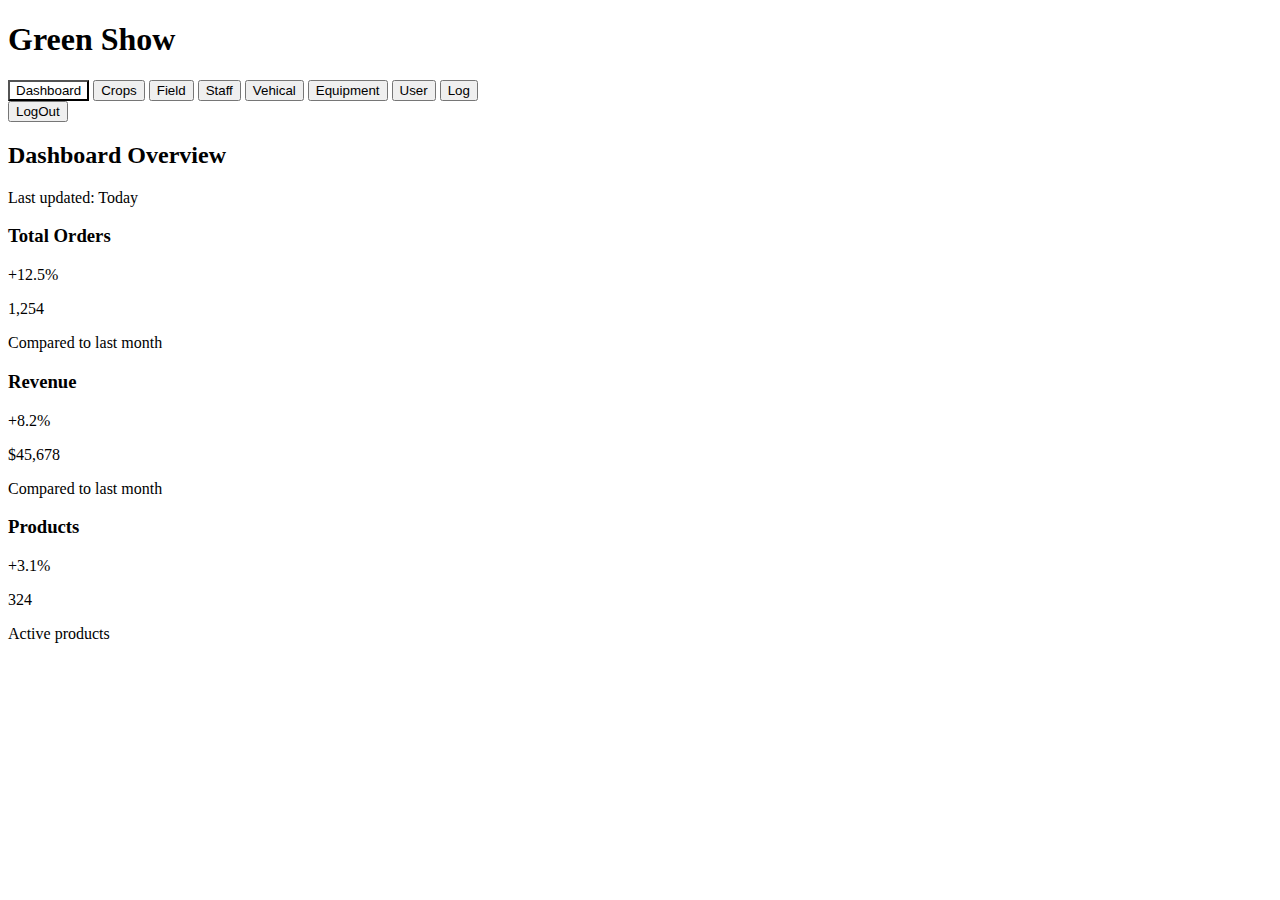
==== commit a3a8ae13: "create user page" ====
--- a/inde.html
+++ b/inde.html
@@ -894,14 +894,140 @@
     </div>
 </section>
 
-
+<!-- ########################################################## User Page ############################################################ -->
 
 <section id="user" class="content-section fade-in">
-    <div class="bg-white rounded-xl shadow-card p-6">
-        <h2 class="text-xl font-semibold text-gray-800 mb-4">User</h2>
-        <p class="text-gray-600">Stock content goes here...</p>
-    </div>
+    <div class="container mx-auto px-2">
+        <!-- Header -->
+        <div class="mb-10">
+            <h1 class="text-3xl font-bold text-gray-800">User Management</h1>
+            <p class="text-gray-600">Manage users with different roles efficiently</p>
+        </div>
+    
+        <!-- Search and Add Button Container -->
+        <div class="flex justify-between items-center mb-6 bg-white p-2 rounded-md shadow-md">
+            <div class="relative w-96">
+                <input type="text" id="searchInput" placeholder="Search users..."
+                    class="w-full pl-12 pr-4 py-3 rounded-lg border border-gray-200 focus:outline-none focus:border-green-500 focus:ring-2 focus:ring-green-200">
+                <div class="absolute left-4 top-3.5 text-gray-400">
+                    <i class="fas fa-search text-lg"></i>
+                </div>
+            </div>
+            <button onclick="toggleAddUserModal()"
+                class="bg-green-600 hover:bg-green-700 text-white px-6 py-3 rounded-md flex items-center gap-2 transition duration-300 shadow-md hover:shadow-lg">
+                <i class="fas fa-plus"></i>
+                Add User
+            </button>
+        </div>
+    
+        <!-- User Table -->
+        <div class="bg-white rounded-md shadow-lg overflow-hidden">
+            <div class="overflow-x-auto">
+                <table class="min-w-full divide-y divide-gray-200">
+                    <thead class="bg-gray-300 sticky top-0 z-10">
+                        <tr>
+                            <th class="px-6 py-4 text-left text-xs font-semibold text-gray-900 uppercase tracking-wider">Email</th>
+                            <th class="px-6 py-4 text-left text-xs font-semibold text-gray-900 uppercase tracking-wider">Role</th>
+                            <th class="px-6 py-4 text-left text-xs font-semibold text-gray-900 uppercase tracking-wider">Actions</th>
+                        </tr>
+                    </thead>
+                    <tbody class="bg-white divide-y divide-gray-200" id="userTableBody">
+                        <!-- Table rows will be populated by JavaScript -->
+                    </tbody>
+                </table>
+            </div>
+        </div>
+    
+        <!-- Add User Modal -->
+        <div id="addUserModal" class="hidden fixed inset-0 bg-black bg-opacity-50 overflow-y-auto h-full w-full">
+            <div class="relative top-20 mx-auto p-8 border w-[600px] shadow-2xl rounded-xl bg-white">
+                <div class="flex justify-between items-center mb-6">
+                    <h3 class="text-2xl font-semibold text-gray-900">Add New User</h3>
+                    <button onclick="toggleAddUserModal()" class="text-gray-400 hover:text-gray-600 text-xl">
+                        <i class="fas fa-times"></i>
+                    </button>
+                </div>
+                <form id="addUserForm" onsubmit="addUser(event)" class="space-y-6">
+                    <div class="space-y-4">
+                        <div>
+                            <label class="block text-sm font-medium text-gray-700 mb-1">Email</label>
+                            <input type="email" name="email" required
+                                class="w-full rounded-lg border-gray-300 focus:border-green-500 focus:ring-2 focus:ring-green-200">
+                        </div>
+                        <div>
+                            <label class="block text-sm font-medium text-gray-700 mb-1">Password</label>
+                            <input type="password" name="password" required
+                                class="w-full rounded-lg border-gray-300 focus:border-green-500 focus:ring-2 focus:ring-green-200">
+                        </div>
+                        <div>
+                            <label class="block text-sm font-medium text-gray-700 mb-1">Role</label>
+                            <select name="role" required
+                                class="w-full rounded-lg border-gray-300 focus:border-green-500 focus:ring-2 focus:ring-green-200">
+                                <option value="" disabled selected>Select a role</option>
+                                <option value="Admin">Admin</option>
+                                <option value="Employee">Employee</option>
+                                <option value="Manager">Manager</option>
+                            </select>
+                        </div>
+                    </div>
+                    <button type="submit"
+                        class="w-full bg-green-600 text-white py-3 px-4 rounded-lg hover:bg-green-700 transition duration-300 shadow-md hover:shadow-lg">
+                        Add User
+                    </button>
+                </form>
+            </div>
+        </div>
+    
+        <!-- Edit User Modal -->
+        <div id="editUserModal" class="hidden fixed inset-0 bg-black bg-opacity-50 overflow-y-auto h-full w-full">
+            <div class="relative top-20 mx-auto p-8 border w-[600px] shadow-2xl rounded-xl bg-white">
+                <div class="flex justify-between items-center mb-6">
+                    <h3 class="text-2xl font-semibold text-gray-900">Edit User</h3>
+                    <button onclick="toggleEditUserModal()" class="text-gray-400 hover:text-gray-600 text-xl">
+                        <i class="fas fa-times"></i>
+                    </button>
+                </div>
+                <form id="editUserForm" onsubmit="updateUser(event)" class="space-y-6">
+                    <div class="space-y-4">
+                        <div>
+                            <label class="block text-sm font-medium text-gray-700 mb-1">Email</label>
+                            <input type="email" name="email" required
+                                class="w-full rounded-lg border-gray-300 focus:border-green-500 focus:ring-2 focus:ring-green-200">
+                        </div>
+                        <div>
+                            <label class="block text-sm font-medium text-gray-700 mb-1">Password</label>
+                            <input type="password" name="password" required
+                                class="w-full rounded-lg border-gray-300 focus:border-green-500 focus:ring-2 focus:ring-green-200">
+                        </div>
+                        <div>
+                            <label class="block text-sm font-medium text-gray-700 mb-1">Role</label>
+                            <select name="role" required
+                                class="w-full rounded-lg border-gray-300 focus:border-green-500 focus:ring-2 focus:ring-green-200">
+                                <option value="" disabled selected>Select a role</option>
+                                <option value="Admin">Admin</option>
+                                <option value="Employee">Employee</option>
+                                <option value="Manager">Manager</option>
+                            </select>
+                        </div>
+                    </div>
+                    <button type="submit"
+                        class="w-full bg-green-600 text-white py-3 px-4 rounded-lg hover:bg-green-700 transition duration-300 shadow-md hover:shadow-lg">
+                        Update User
+                    </button>
+                </form>
+            </div>
+        </div>
+    </div>    
 </section>
+
+
+
+
+
+
+
+
+
 <section id="log" class="content-section fade-in">
     <div class="bg-white rounded-xl shadow-card p-6">
         <h2 class="text-xl font-semibold text-gray-800 mb-4">Log</h2>
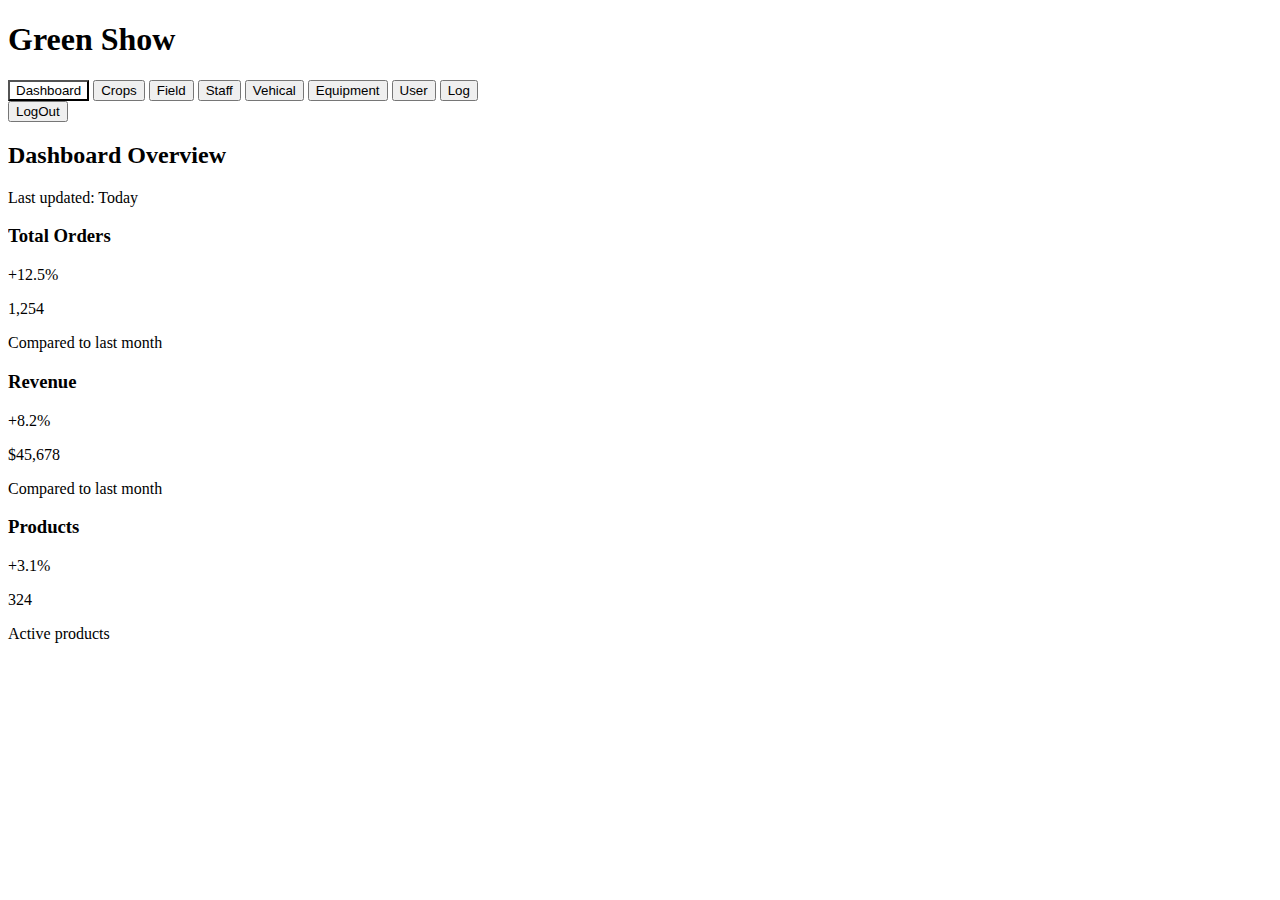
==== commit c988b29e: "don user page ui" ====
--- a/inde.html
+++ b/inde.html
@@ -923,20 +923,29 @@
         <!-- User Table -->
         <div class="bg-white rounded-md shadow-lg overflow-hidden">
             <div class="overflow-x-auto">
-                <table class="min-w-full divide-y divide-gray-200">
-                    <thead class="bg-gray-300 sticky top-0 z-10">
-                        <tr>
-                            <th class="px-6 py-4 text-left text-xs font-semibold text-gray-900 uppercase tracking-wider">Email</th>
-                            <th class="px-6 py-4 text-left text-xs font-semibold text-gray-900 uppercase tracking-wider">Role</th>
-                            <th class="px-6 py-4 text-left text-xs font-semibold text-gray-900 uppercase tracking-wider">Actions</th>
-                        </tr>
-                    </thead>
-                    <tbody class="bg-white divide-y divide-gray-200" id="userTableBody">
-                        <!-- Table rows will be populated by JavaScript -->
-                    </tbody>
-                </table>
-            </div>
-        </div>
+                <div class="h-96 overflow-y-auto">
+                    <table class="min-w-full divide-y divide-gray-200">
+                        <thead class="bg-gray-300 sticky top-0">
+                            <tr>
+                                <th class="px-6 py-4 text-left text-xs font-semibold text-gray-900 uppercase tracking-wider">
+                                    Email
+                                </th>
+                                <th class="px-6 py-4 text-left text-xs font-semibold text-gray-900 uppercase tracking-wider">
+                                    Role
+                                </th>
+                                <th class="px-6 py-4 text-left text-xs font-semibold text-gray-900 uppercase tracking-wider">
+                                    Actions
+                                </th>
+                            </tr>
+                        </thead>
+                        <tbody class="bg-white divide-y divide-gray-200" id="userTableBody">
+                            <!-- Table rows will be populated by JavaScript -->
+                        </tbody>
+                    </table>
+                </div>
+            </div>
+        </div>
+
     
         <!-- Add User Modal -->
         <div id="addUserModal" class="hidden fixed inset-0 bg-black bg-opacity-50 overflow-y-auto h-full w-full">
@@ -1046,5 +1055,6 @@
     <script src="./js/staff.js"></script>   
     <script src="./js/vehical.js"></script>   
     <script src="./js/equipment.js"></script>   
+    <script src="./js/user.js"></script>   
 </body>
 </html>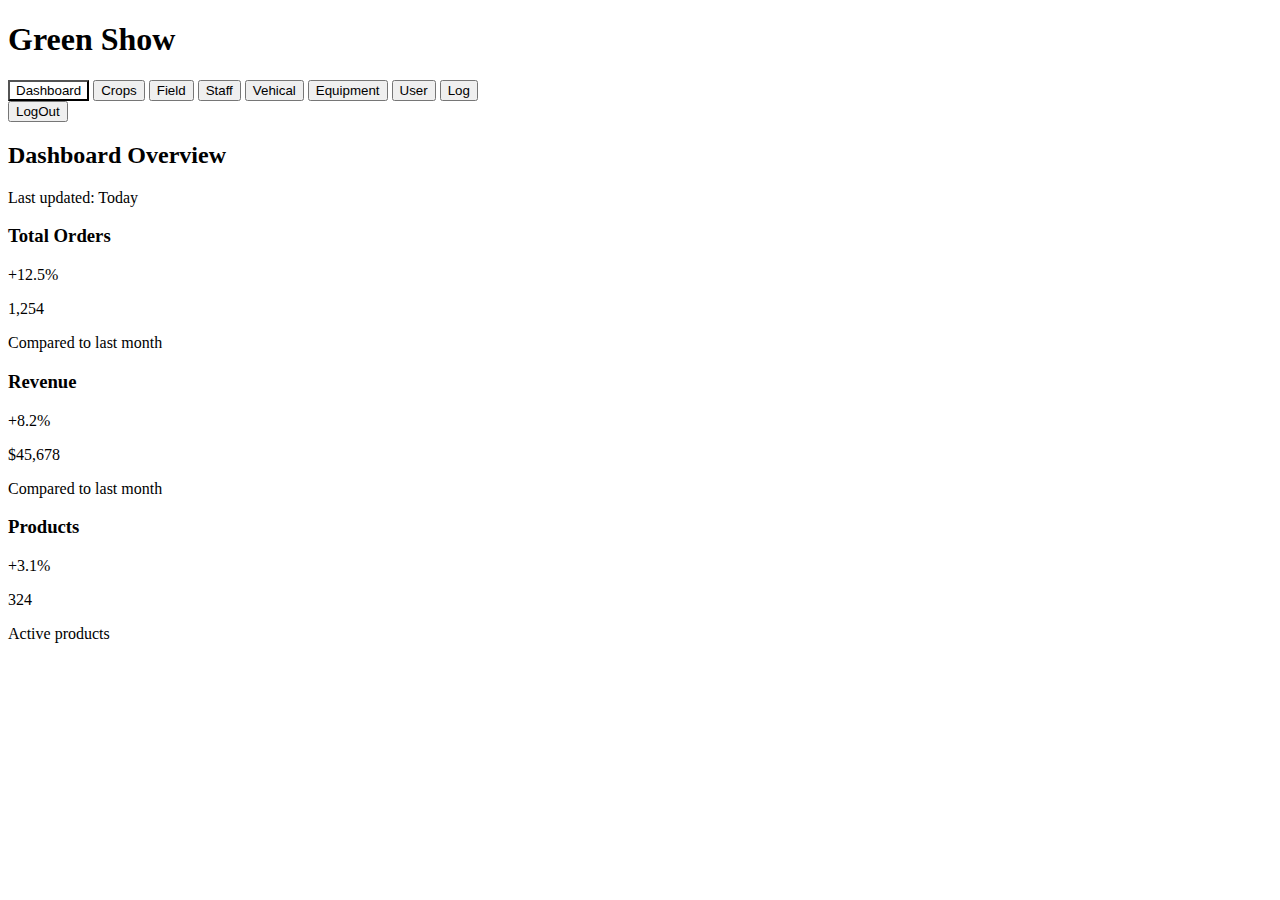
==== commit 29590b73: "create crop load ajax code" ====
--- a/inde.html
+++ b/inde.html
@@ -183,7 +183,6 @@
             </div>
         </div>
         
-
         <!-- Add Crop Modal -->
         <div id="addModal" class="hidden fixed inset-0 bg-black bg-opacity-50 overflow-y-auto h-full w-full">
             <div class="relative top-20 mx-auto p-8 border w-[600px] shadow-2xl rounded-xl bg-white">
@@ -325,7 +324,6 @@
 
 
 <!-- ############################################################## Field page #################################################################### -->
-
 
 <!-- Other sections with placeholder content -->
 <section id="field" class="content-section fade-in">
@@ -1049,6 +1047,7 @@
 </div>
 
     <!-- jQuery CDN -->
+    <script src="https://code.jquery.com/jquery-3.7.0.min.js"></script>
     <script src="./js/main.js"></script>
     <script src="./js/cropPage.js"></script>
     <script src="./js/field.js"></script>
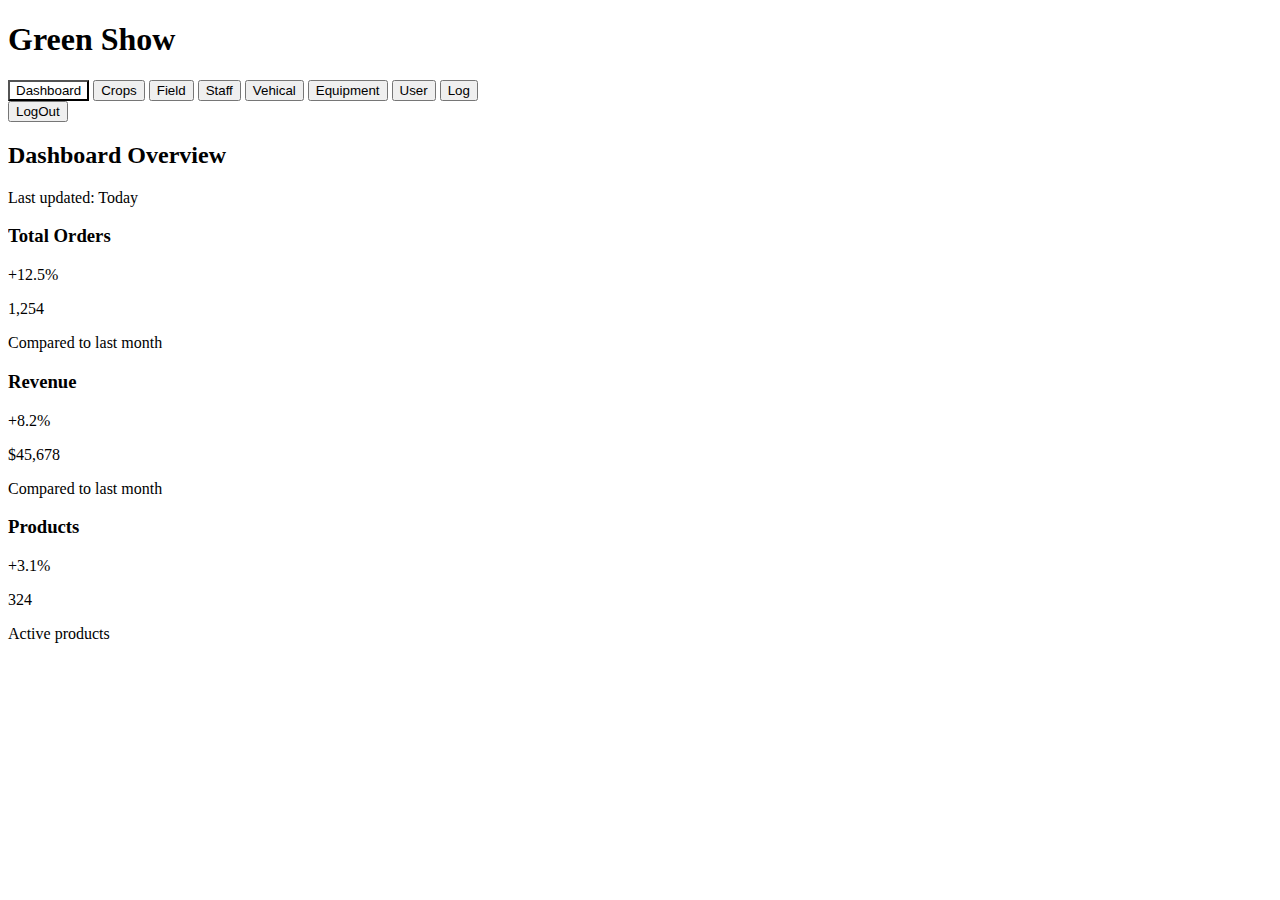
==== commit c215f17f: "create loadall equipment funtion" ====
--- a/inde.html
+++ b/inde.html
@@ -796,10 +796,12 @@
                     <thead class="bg-gray-300 sticky top-0 z-5">
                         <tr>
                             <th class="px-6 py-4 text-left text-xs font-semibold text-gray-900 uppercase tracking-wider">Equipment ID</th>
+                            <th class="px-6 py-4 text-left text-xs font-semibold text-gray-900 uppercase tracking-wider">Available Count</th>
                             <th class="px-6 py-4 text-left text-xs font-semibold text-gray-900 uppercase tracking-wider">Name</th>
                             <th class="px-6 py-4 text-left text-xs font-semibold text-gray-900 uppercase tracking-wider">Type</th>
-                            <th class="px-6 py-4 text-left text-xs font-semibold text-gray-900 uppercase tracking-wider">Available Count</th>
                             <th class="px-6 py-4 text-left text-xs font-semibold text-gray-900 uppercase tracking-wider">Status</th>
+                            <th class="px-6 py-4 text-left text-xs font-semibold text-gray-900 uppercase tracking-wider">Field Code</th>
+                            <th class="px-6 py-4 text-left text-xs font-semibold text-gray-900 uppercase tracking-wider">Staff Id</th>
                             <th class="px-6 py-4 text-left text-xs font-semibold text-gray-900 uppercase tracking-wider">Actions</th>
                         </tr>
                     </thead>
